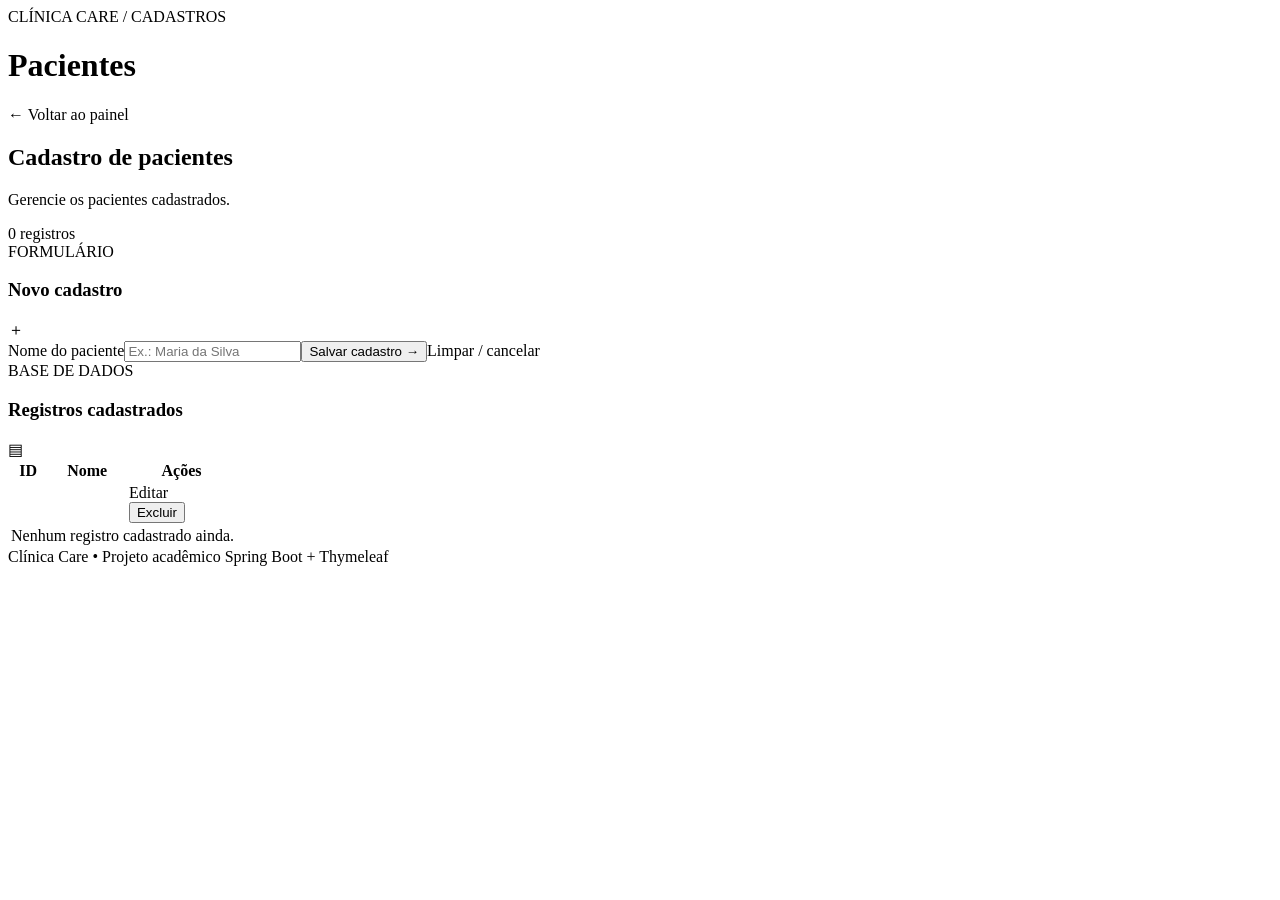
==== src/main/resources/templates/pacientes.html @ b4d55b14 "f" ====
<!DOCTYPE html>
<html lang="pt-BR" xmlns:th="http://www.thymeleaf.org">
<head><meta charset="UTF-8"><meta name="viewport" content="width=device-width, initial-scale=1"><title>Pacientes | Clínica Care</title><link rel="stylesheet" th:href="@{/css/style.css}"></head>
<body><div class="app"><div th:replace="~{fragments :: menu}"></div><main class="main"><header class="topbar"><div><span class="eyebrow">CLÍNICA CARE / CADASTROS</span><h1>Pacientes</h1></div><a class="button button-outline" th:href="@{/}">← Voltar ao painel</a></header>
<div class="page-intro"><div><h2>Cadastro de pacientes</h2><p>Gerencie os pacientes cadastrados.</p></div><span class="count-chip" th:text="${#lists.size(pacientes)} + ' registros'">0 registros</span></div>
<section class="content-grid"><article class="panel form-panel"><div class="panel-heading"><div><span class="eyebrow">FORMULÁRIO</span><h3 th:text="${paciente.idPaciente == null ? 'Novo cadastro' : 'Editar cadastro'}">Novo cadastro</h3></div><span class="panel-icon">＋</span></div>
<form th:action="@{/pacientes/salvar}" th:object="${paciente}" method="post"><input type="hidden" th:field="*{idPaciente}"><label for="nome">Nome do paciente</label><input id="nome" name="nome" type="text" placeholder="Ex.: Maria da Silva" th:field="*{nome}" required><button class="button submit-button" type="submit" th:text="${paciente.idPaciente == null ? 'Salvar cadastro' : 'Atualizar cadastro'}">Salvar cadastro <span>→</span></button><a class="cancel-link" th:href="@{/pacientes}">Limpar / cancelar</a></form></article>
<article class="panel table-panel"><div class="panel-heading"><div><span class="eyebrow">BASE DE DADOS</span><h3>Registros cadastrados</h3></div><span class="panel-icon">▤</span></div><div class="table-wrap"><table><thead><tr><th>ID</th><th>Nome</th><th>Ações</th></tr></thead><tbody><tr th:each="item : ${pacientes}"><td th:text="${item.idPaciente}"></td><td><strong th:text="${item.nome}"></strong></td><td class="actions"><a class="action-edit" th:href="@{/pacientes/editar/{id}(id=${item.idPaciente})}">Editar</a><form th:action="@{/pacientes/deletar/{id}(id=${item.idPaciente})}" method="post" onsubmit="return confirm('Tem certeza que deseja excluir este registro?')"><button class="action-delete" type="submit">Excluir</button></form></td></tr><tr th:if="${#lists.isEmpty(pacientes)}"><td colspan="8" class="empty-state">Nenhum registro cadastrado ainda.</td></tr></tbody></table></div></article></section>
<footer>Clínica Care <span>•</span> Projeto acadêmico Spring Boot + Thymeleaf</footer></main></div></body></html>
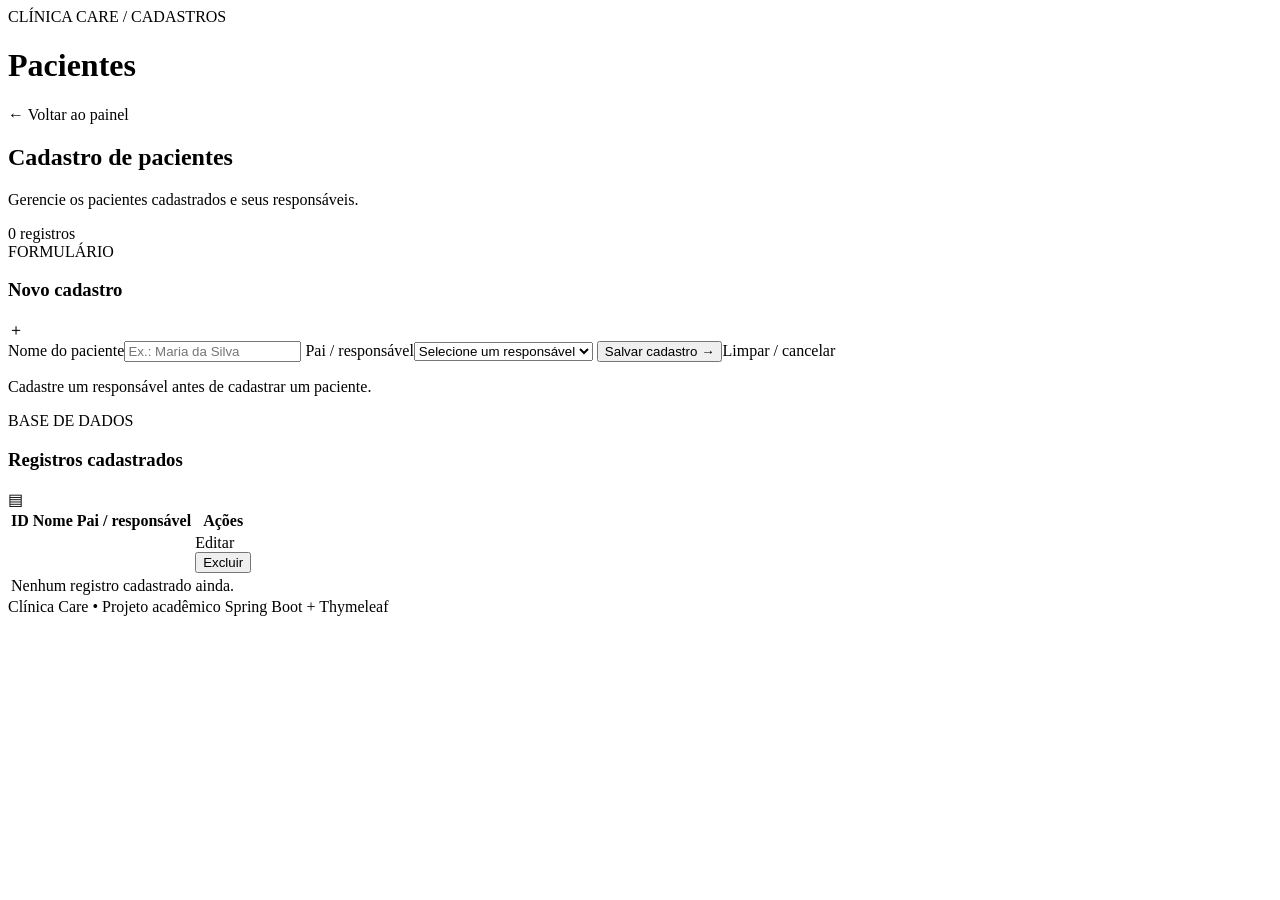
==== commit 6fbd6729: "Add responsible selection to patient form" ====
--- a/src/main/resources/templates/pacientes.html
+++ b/src/main/resources/templates/pacientes.html
@@ -2,8 +2,10 @@
 <html lang="pt-BR" xmlns:th="http://www.thymeleaf.org">
 <head><meta charset="UTF-8"><meta name="viewport" content="width=device-width, initial-scale=1"><title>Pacientes | Clínica Care</title><link rel="stylesheet" th:href="@{/css/style.css}"></head>
 <body><div class="app"><div th:replace="~{fragments :: menu}"></div><main class="main"><header class="topbar"><div><span class="eyebrow">CLÍNICA CARE / CADASTROS</span><h1>Pacientes</h1></div><a class="button button-outline" th:href="@{/}">← Voltar ao painel</a></header>
-<div class="page-intro"><div><h2>Cadastro de pacientes</h2><p>Gerencie os pacientes cadastrados.</p></div><span class="count-chip" th:text="${#lists.size(pacientes)} + ' registros'">0 registros</span></div>
+<div class="page-intro"><div><h2>Cadastro de pacientes</h2><p>Gerencie os pacientes cadastrados e seus responsáveis.</p></div><span class="count-chip" th:text="${#lists.size(pacientes)} + ' registros'">0 registros</span></div>
 <section class="content-grid"><article class="panel form-panel"><div class="panel-heading"><div><span class="eyebrow">FORMULÁRIO</span><h3 th:text="${paciente.idPaciente == null ? 'Novo cadastro' : 'Editar cadastro'}">Novo cadastro</h3></div><span class="panel-icon">＋</span></div>
-<form th:action="@{/pacientes/salvar}" th:object="${paciente}" method="post"><input type="hidden" th:field="*{idPaciente}"><label for="nome">Nome do paciente</label><input id="nome" name="nome" type="text" placeholder="Ex.: Maria da Silva" th:field="*{nome}" required><button class="button submit-button" type="submit" th:text="${paciente.idPaciente == null ? 'Salvar cadastro' : 'Atualizar cadastro'}">Salvar cadastro <span>→</span></button><a class="cancel-link" th:href="@{/pacientes}">Limpar / cancelar</a></form></article>
-<article class="panel table-panel"><div class="panel-heading"><div><span class="eyebrow">BASE DE DADOS</span><h3>Registros cadastrados</h3></div><span class="panel-icon">▤</span></div><div class="table-wrap"><table><thead><tr><th>ID</th><th>Nome</th><th>Ações</th></tr></thead><tbody><tr th:each="item : ${pacientes}"><td th:text="${item.idPaciente}"></td><td><strong th:text="${item.nome}"></strong></td><td class="actions"><a class="action-edit" th:href="@{/pacientes/editar/{id}(id=${item.idPaciente})}">Editar</a><form th:action="@{/pacientes/deletar/{id}(id=${item.idPaciente})}" method="post" onsubmit="return confirm('Tem certeza que deseja excluir este registro?')"><button class="action-delete" type="submit">Excluir</button></form></td></tr><tr th:if="${#lists.isEmpty(pacientes)}"><td colspan="8" class="empty-state">Nenhum registro cadastrado ainda.</td></tr></tbody></table></div></article></section>
-<footer>Clínica Care <span>•</span> Projeto acadêmico Spring Boot + Thymeleaf</footer></main></div></body></html>
+<form th:action="@{/pacientes/salvar}" th:object="${paciente}" method="post"><input type="hidden" th:field="*{idPaciente}"><label for="nome">Nome do paciente</label><input id="nome" name="nome" type="text" placeholder="Ex.: Maria da Silva" th:field="*{nome}" required>
+<label for="paiId">Pai / responsável</label><select id="paiId" name="paiId" required><option value="">Selecione um responsável</option><option th:each="responsavel : ${responsaveis}" th:value="${responsavel.idPai}" th:text="${responsavel.nome}" th:selected="${paciente.pai != null and paciente.pai.idPai == responsavel.idPai}"></option></select>
+<button class="button submit-button" type="submit" th:text="${paciente.idPaciente == null ? 'Salvar cadastro' : 'Atualizar cadastro'}">Salvar cadastro <span>→</span></button><a class="cancel-link" th:href="@{/pacientes}">Limpar / cancelar</a><p th:if="${#lists.isEmpty(responsaveis)}">Cadastre um responsável antes de cadastrar um paciente.</p></form></article>
+<article class="panel table-panel"><div class="panel-heading"><div><span class="eyebrow">BASE DE DADOS</span><h3>Registros cadastrados</h3></div><span class="panel-icon">▤</span></div><div class="table-wrap"><table><thead><tr><th>ID</th><th>Nome</th><th>Pai / responsável</th><th>Ações</th></tr></thead><tbody><tr th:each="item : ${pacientes}"><td th:text="${item.idPaciente}"></td><td><strong th:text="${item.nome}"></strong></td><td th:text="${item.pai != null ? item.pai.nome : 'Não informado'}"></td><td class="actions"><a class="action-edit" th:href="@{/pacientes/editar/{id}(id=${item.idPaciente})}">Editar</a><form th:action="@{/pacientes/deletar/{id}(id=${item.idPaciente})}" method="post" onsubmit="return confirm('Tem certeza que deseja excluir este registro?')"><button class="action-delete" type="submit">Excluir</button></form></td></tr><tr th:if="${#lists.isEmpty(pacientes)}"><td colspan="8" class="empty-state">Nenhum registro cadastrado ainda.</td></tr></tbody></table></div></article></section>
+<footer>Clínica Care <span>•</span> Projeto acadêmico Spring Boot + Thymeleaf</footer></main></div></body></html>
